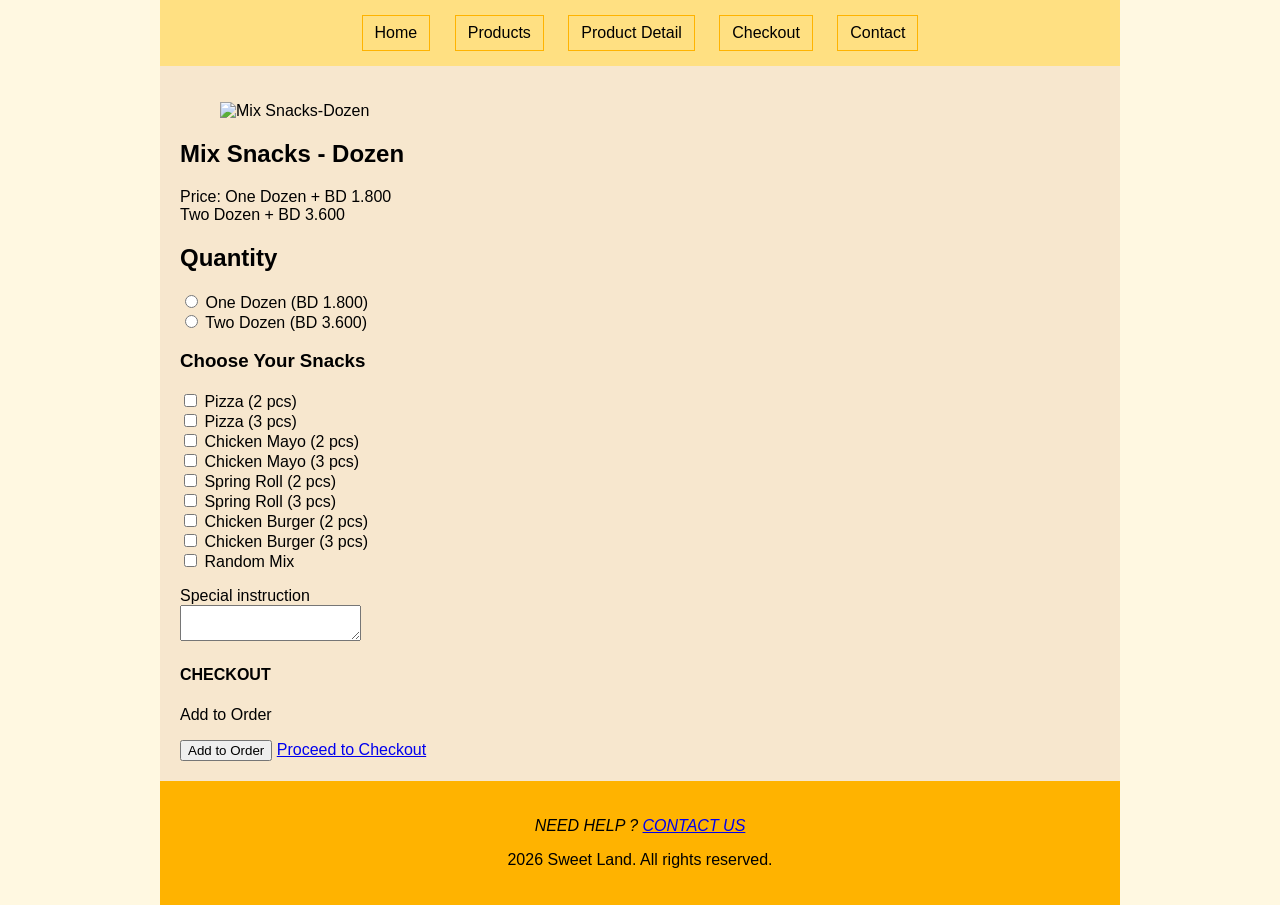
==== product-detail.html @ 7c33368a "Add files via upload" ====
<!DOCTYPE html>
<html lang="en">
<head>
	<title>Sweet Land Bakery</title>
	<meta charset="utf-8">
	<link rel="stylesheet" href="css/style.css">
</head>
<body>
<div id="container">

<nav id="navigation">
	<ul>
		<li><a href="index.html">Home</a></li>
		<li><a href="products.html">Products</a></li>
		<li><a href="product-detail.html">Product Detail</a></li>
		<li><a href="checkout-detail.html">Checkout</a></li>
		<li><a href="contact.html">Contact</a></li>
	</ul>
</nav>

<section id="content">
<!-- Content Starts Here -->
	
<div id="products-detail">

	<figure>
		<img src="images/mix-snacks-dozen.JPG" height="400" width="600" alt="Mix Snacks-Dozen">
	</figure>
</div>

<div id="products-info">
	<h1> Mix Snacks - Dozen</h1>
	<p>Price: One Dozen + BD 1.800 <br>
		Two Dozen + BD 3.600 
</div>
<h2>Quantity</h2>
<input type="radio" name="quantity" value="One"> One Dozen (BD 1.800) <br>
<input type="radio" name="quantity" value="Two"> Two Dozen (BD 3.600) <br>

<h3>Choose Your Snacks</h3> 
<input type="checkbox" name="snacks" value="Pizza"> Pizza (2 pcs)<br>
<input type="checkbox" name="snacks" value="Pizza"> Pizza (3 pcs)<br>
<input type="checkbox" name="snacks" value="Chicken Mayo"> Chicken Mayo (2 pcs)<br>
<input type="checkbox" name="snacks" value="Chicken Mayo"> Chicken Mayo (3 pcs)<br>
<input type="checkbox" name="snacks" value="Spring Roll"> Spring Roll (2 pcs)<br>
<input type="checkbox" name="snacks" value="Spring Roll"> Spring Roll (3 pcs)<br>
<input type="checkbox" name="snacks" value="Chicken Burger"> Chicken Burger (2 pcs)<br>
<input type="checkbox" name="snacks" value="Chicken Burger"> Chicken Burger (3 pcs)<br>
<input type="checkbox" name="snacks" value="Random Mix"> Random Mix <br>

	<p> Special instruction <br>
	<textarea name="Special Instruction" id="instruction"></textarea></p>

<div id="checkout">

	<h4> CHECKOUT </h4>
	<p> Add to Order </p>
	<input type="submit" value="Add to Order">

	<a href="checkout-detail.html">Proceed to Checkout</a> 

</div>

<!-- Content Ends Here -->
</section>

<footer id="siteinfo">
	<address>
		<p>NEED HELP ? <a href="contact.html">CONTACT US </a></p>
</address>
<p>2026 Sweet Land. All rights reserved.</p>
</footer>
</div>
</body>
</html>
---- css/style.css ----
body {
	margin: 0;
	padding: 0;
	font-family: Arial, sans-serif;
	background-color: #FFF8E1;
}

#container {
	width: 960px;
	margin: 0 auto;
	background-color: #F7E7CE ;
	overflow: auto;
}

header {
	background-color: #FF6F00;
	color: black;
	padding: 20px;
	text-align: center;
}

header h1 {
	margin: 0;
	font-size: 36px;
}

#navigation {
	background-color: #FFE082;
	padding: 15px;
	text-align: center;
}

#navigation ul {
	list-style: none;
	margin: 0;
	padding: 0;
}

#navigation li {
	display: inline;
	margin:0 10px;
}

#navigation a {
	color: black;
	text-decoration: none;
	border: 1px solid #FFB300;
	padding: 8px 12px;
	display: inline-block;
}
#navigation a:hover {
	background-color: #FFF8E1;
	color: #FF6F00;
	transition: 0.3s;

}
#content {
	padding: 20px;
	min-height: 400px;
	overflow: auto;
}

#categories figure {
	width: 290px;
	float: left;
	margin: 8px;
	text-align: center;
}

#categories figure:hover {
	background-color: #FF6F00;
	color: #FFF8E1;
	transition: 0.3s;
}

#siteinfo {
	background-color: #FFB300;
	color: black;
	padding: 20px;
	text-align: center;
}

#siteinfo:hover {
	background-color: #FFF8E1;
	color: #FF6F00;
	transition: 0.3s;

}
	
@media screen and (max-width: 768px) {
#container {
	width: 100%;
}

#categories figure {
	width: 90%;
	float: none;
	margin: 10px auto;
}
}
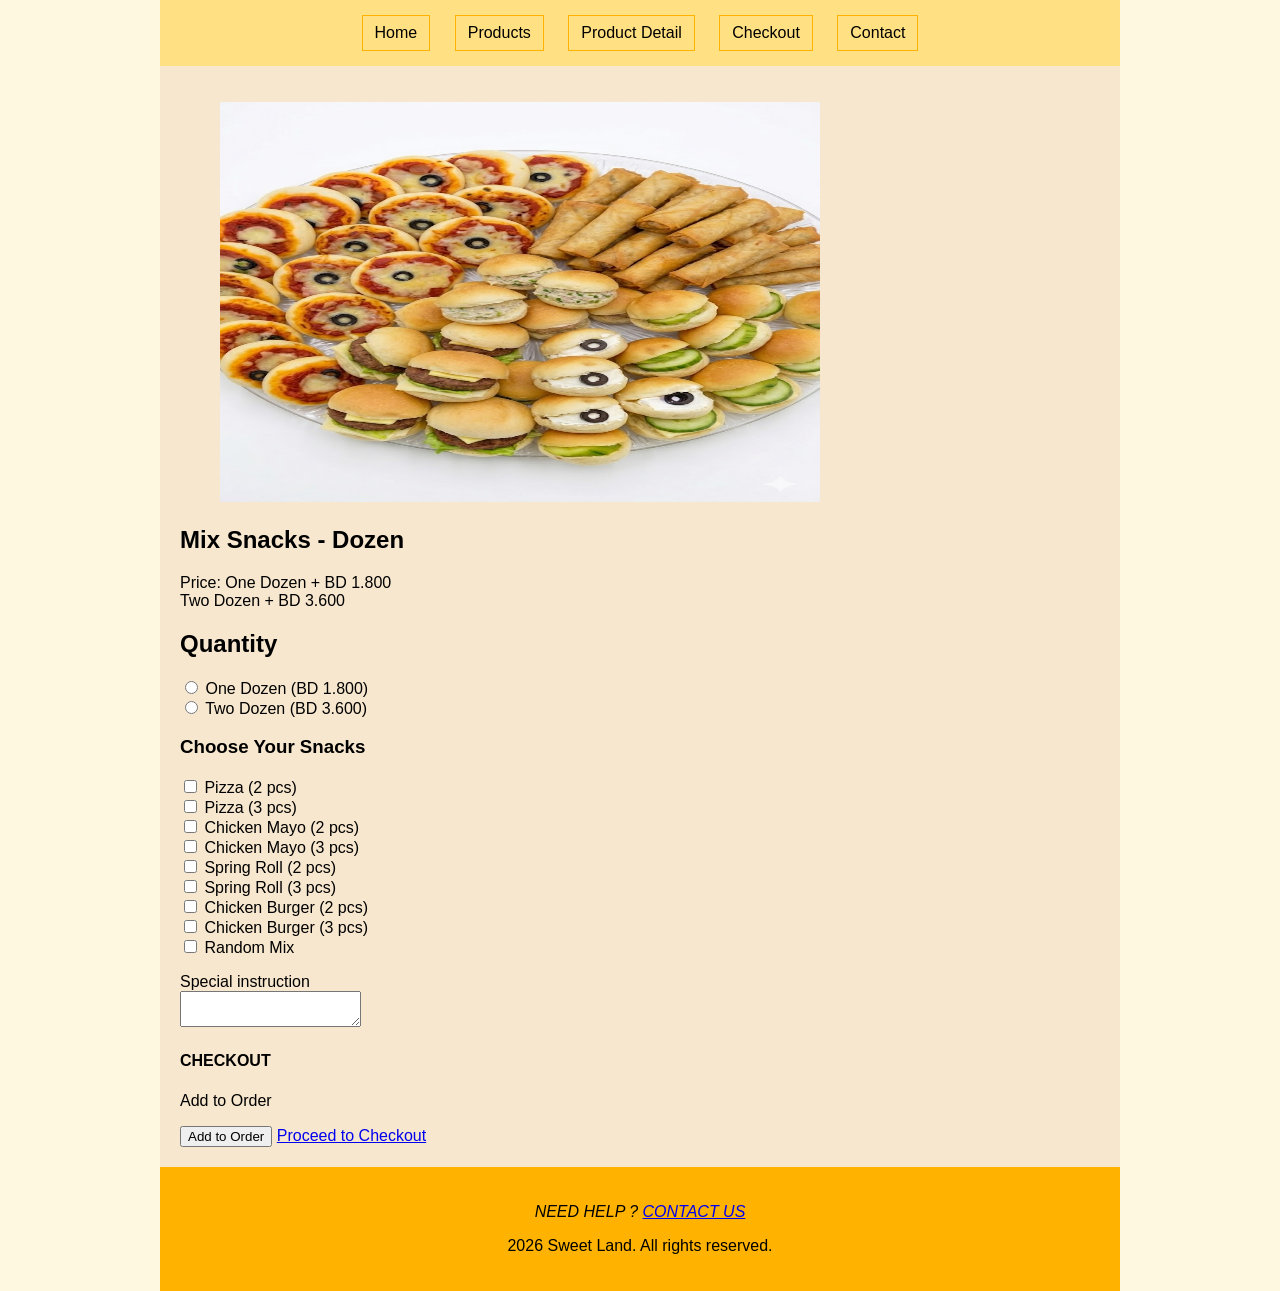
==== commit 954b0de2: "product-detail.html" ====
--- a/product-detail.html
+++ b/product-detail.html
@@ -24,7 +24,7 @@
 <div id="products-detail">
 
 	<figure>
-		<img src="images/mix-snacks-dozen.JPG" height="400" width="600" alt="Mix Snacks-Dozen">
+		<img src="images/mix-snacks-dozen.jpg" height="400" width="600" alt="Mix Snacks-Dozen">
 	</figure>
 </div>
 
@@ -72,4 +72,4 @@
 </footer>
 </div>
 </body>
-</html>+</html>
